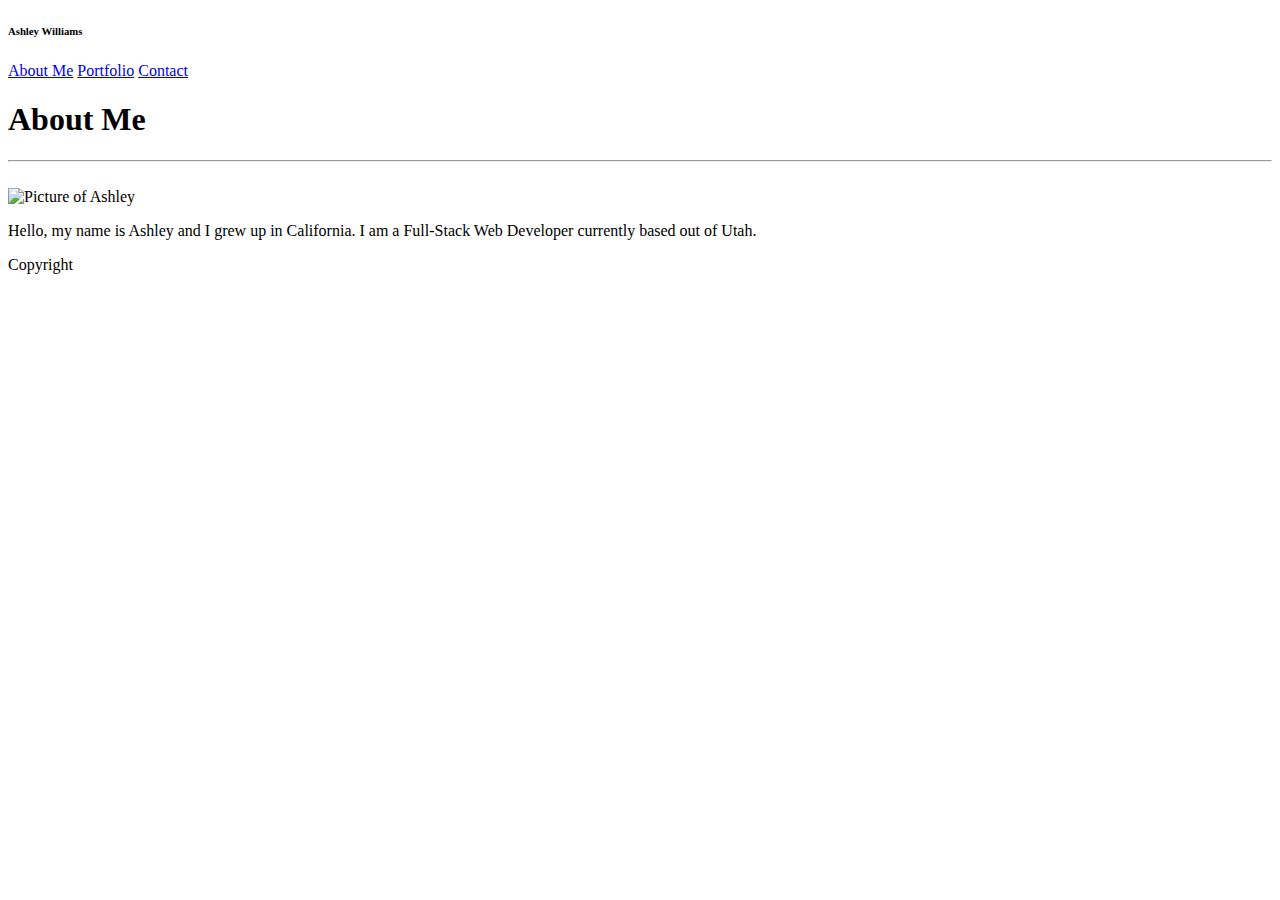
==== index.html @ d50d5d2f "copied previous html and css from basic-portfolio" ====
<!DOCTYPE html>
<html lang="en">

<head>
    <meta charset="UTF-8">
    <meta name="viewport" content="width=device-width, initial-scale=1.0">
    <meta http-equiv="X-UA-Compatible" content="ie=edge">
    <title>Ashley Williams</title>
    <link rel="stylesheet" href="./Assets/CSS/style.css">
    <link rel="stylesheet" href="https://use.fontawesome.com/releases/v5.8.2/css/all.css" integrity="sha384-oS3vJWv+0UjzBfQzYUhtDYW+Pj2yciDJxpsK1OYPAYjqT085Qq/1cq5FLXAZQ7Ay" crossorigin="anonymous">
</head>

<body background="./Assets/images/pink_rice.png">
<!-- Name and right-header tags need to be on the same level-->
    <header>
        <div class="onHheader">
            <h6 class="name">Ashley Williams</h6>
            <div class="header-right">
                <a id="About" href="index.html">About Me</a>
                <a id="Portfolio" href="portfolio.html">Portfolio</a>
                <a id="Contact" href="./contact.html">Contact</a>
            </div>
        </div>
    </header>
    <!--Content needs to be centered -->
    <div class="content">
        <h1 id="h1">About Me</h1>
        <hr id="hr1">
        <br>
        <img src="./Assets/Images/me.jpeg" alt="Picture of Ashley">
        <p id="paragraphabout">Hello, my name is Ashley and I grew up in California. I am a Full-Stack Web Developer currently based out of
        Utah.</p>
    </div>
    <footer>
        <p>Copyright</p><i class="far fa-copyright"></i>
    </footer>
</body>

</html>
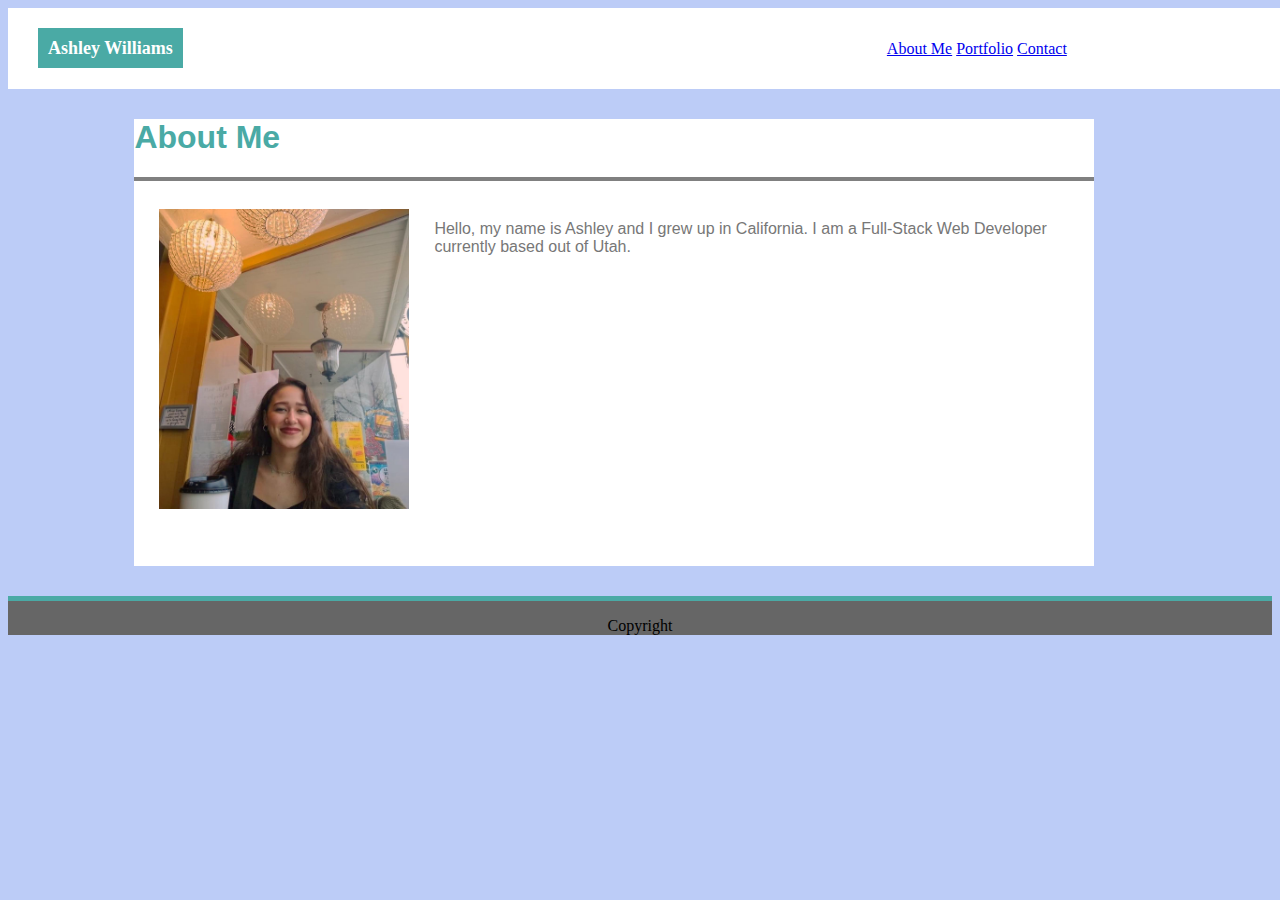
==== commit 86a95eb7: "linked css and added images" ====
--- a/index.html
+++ b/index.html
@@ -6,14 +6,14 @@
     <meta name="viewport" content="width=device-width, initial-scale=1.0">
     <meta http-equiv="X-UA-Compatible" content="ie=edge">
     <title>Ashley Williams</title>
-    <link rel="stylesheet" href="./Assets/CSS/style.css">
+    <link rel="stylesheet" href="style.css">
     <link rel="stylesheet" href="https://use.fontawesome.com/releases/v5.8.2/css/all.css" integrity="sha384-oS3vJWv+0UjzBfQzYUhtDYW+Pj2yciDJxpsK1OYPAYjqT085Qq/1cq5FLXAZQ7Ay" crossorigin="anonymous">
 </head>
 
-<body background="./Assets/images/pink_rice.png">
+<body background="images/pink_rice.png">
 <!-- Name and right-header tags need to be on the same level-->
     <header>
-        <div class="onHheader">
+        <div class="header">
             <h6 class="name">Ashley Williams</h6>
             <div class="header-right">
                 <a id="About" href="index.html">About Me</a>
@@ -27,7 +27,7 @@
         <h1 id="h1">About Me</h1>
         <hr id="hr1">
         <br>
-        <img src="./Assets/Images/me.jpeg" alt="Picture of Ashley">
+        <img src="Images/me.jpeg" alt="Picture of Ashley">
         <p id="paragraphabout">Hello, my name is Ashley and I grew up in California. I am a Full-Stack Web Developer currently based out of
         Utah.</p>
     </div>
--- a/style.css
+++ b/style.css
@@ -0,0 +1,124 @@
+header {
+    overflow: hidden;
+    background-color: #ffffff;
+    font-family: Georgia, 'Times New Roman', Times, serif;
+    padding: 30px;
+    border-color: #cccccc;
+    border-width: 40px;
+    width: 100%
+    
+}
+.header2 {
+    overflow: hidden;
+    background-color: #ffffff;
+    font-family: Georgia, 'Times New Roman', Times, serif;
+    color: #777777;
+    padding: 30px;
+}
+.header3 {
+    overflow: hidden;
+    background-color: #ffffff;
+    font-family: Georgia, 'Times New Roman', Times, serif;
+    color: #777777;
+    padding: 30px;
+}
+.content {
+    width: 960px;
+    margin-left: 10%;
+    /* margin-right: 50%; */
+ /* display: flex; */
+    margin-top: 30px;
+    background-color: #ffffff;
+    font-family: Arial, Helvetica, sans-serif;
+    border-color: #dddddd;
+    color: #777777;
+    /* justify-content: center; */
+    /* align-items: center; */
+    padding-bottom: 260px;
+    margin-bottom: 30px;
+}
+.header-right {
+    display: inline;
+    text-align: right;
+    font-family: Georgia, 'Times New Roman', Times, serif;
+    color: #777777;
+    margin-left: 700px;
+    /* margin-bottom: 25px; */
+}
+body {
+    /* margin: 0;  */
+    /* padding: 100px; */
+    background-color: rgb(188, 204, 247);
+}
+/* .name {
+    padding: 10px;
+    background-color: #4aaaa5;
+    width:140px;
+    margin: 0;
+    font-size: 18px;
+    color: #ffffff;
+} */
+h6{
+    display: inline;
+    padding: 10px;
+    background-color: #4aaaa5;
+    width:140px;
+    margin: 0;
+    font-size: 18px;
+    color: #ffffff;
+
+}
+h1 {
+    color: #4aaaa5;
+}
+#hr1 {
+    border: solid;
+    border-width: 2px;
+    margin-bottom: 5px;
+}
+img {
+    width: 250px;
+    height: 300px;
+    float: left;
+    margin-top: 5px;
+    margin-left: 25px;
+    margin-right: 25px;
+}
+#paragraphabout {
+    color: #777777;
+    margin-bottom: 50px;
+    border-bottom-width: 0px;
+    padding: 0px;
+}
+.lajolla {
+    width: 290px;
+    height: 250px;
+    padding: 10px;
+    float: left;
+}
+.santamonica {
+    height: 250px;
+    width: 290px;
+    padding: 10px;
+}
+.redrock {
+    height: 250px;
+    width: 290px;
+    padding: 10px;
+    float: right;
+}
+#submit {
+    background-color: #4aaaa5;
+    color: #ffffff
+}
+footer {
+    text-align: center;
+    border: solid;
+    border-top-width: 5px;
+    border-bottom-width: 0px;
+    border-left-width: 0px;
+    border-right-width: 0px;
+    border-color: #4aaaa5;
+    background-color: #666666;
+    width: 100%;
+}